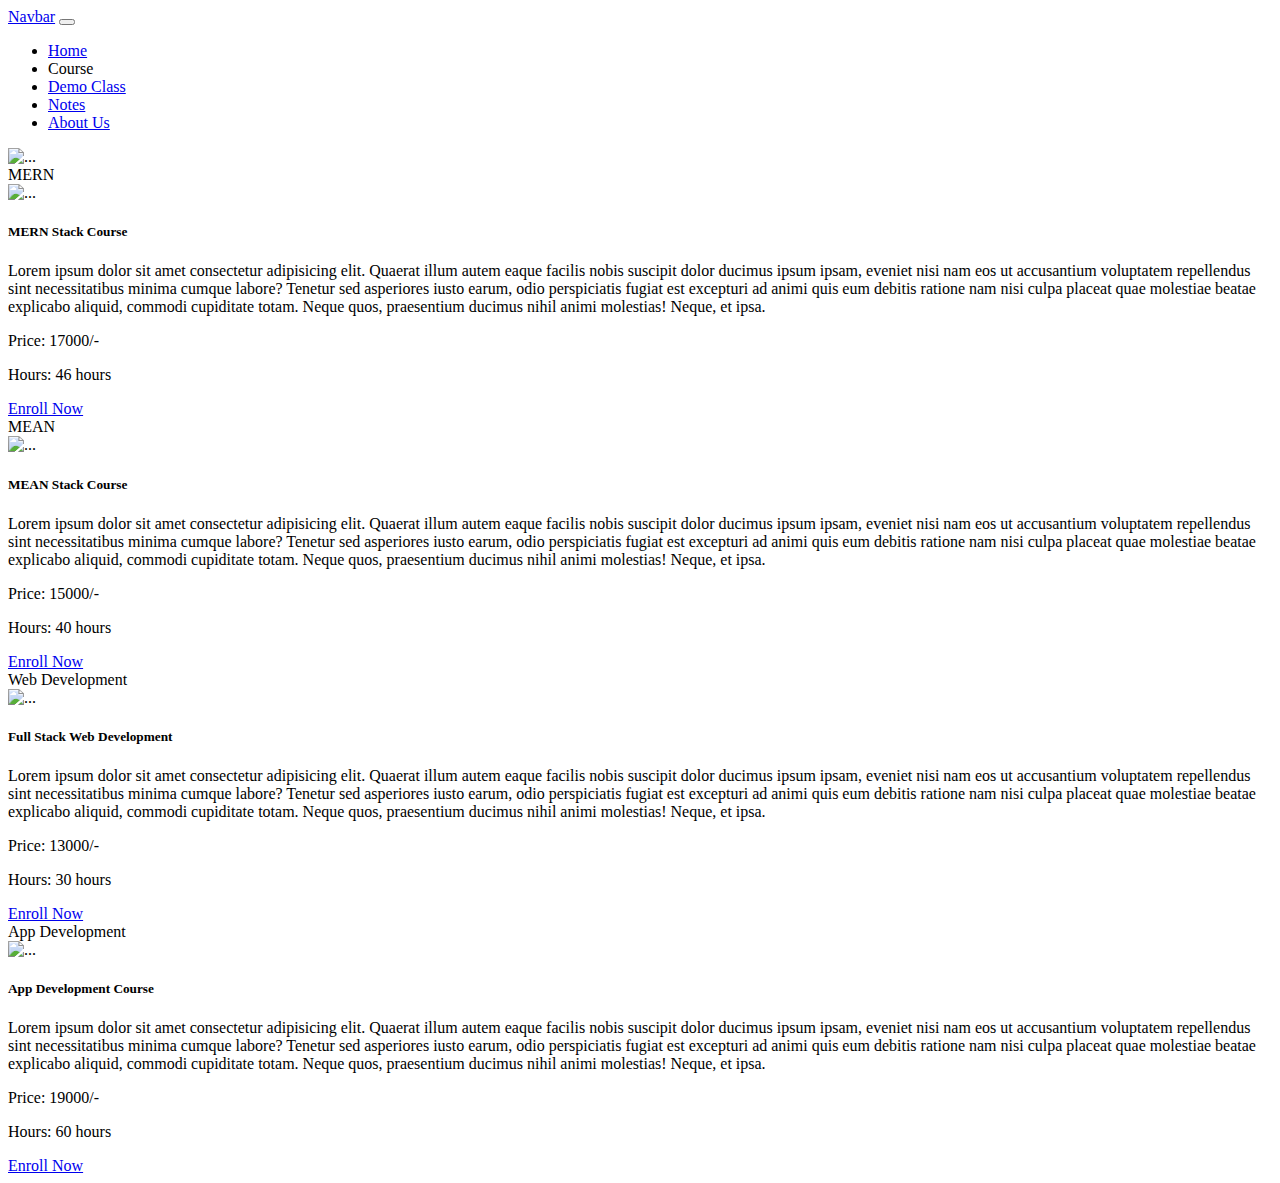
==== course.html @ ebdd9424 "First Commit" ====
<!DOCTYPE html>
<html lang="en">
<head>
    <meta charset="UTF-8">
    <meta name="viewport" content="width=device-width, initial-scale=1.0">
    <title>Course</title>
    <link href="https://cdn.jsdelivr.net/npm/bootstrap@5.0.2/dist/css/bootstrap.min.css" rel="stylesheet" integrity="sha384-EVSTQN3/azprG1Anm3QDgpJLIm9Nao0Yz1ztcQTwFspd3yD65VohhpuuCOmLASjC" crossorigin="anonymous">
    <script src="https://cdn.jsdelivr.net/npm/bootstrap@5.0.2/dist/js/bootstrap.bundle.min.js" integrity="sha384-MrcW6ZMFYlzcLA8Nl+NtUVF0sA7MsXsP1UyJoMp4YLEuNSfAP+JcXn/tWtIaxVXM" crossorigin="anonymous"></script>
</head>
<body>
    <nav class="navbar navbar-expand-lg navbar-light bg-light">
        <a class="navbar-brand" href="#">Navbar</a>
        <button class="navbar-toggler" type="button" data-toggle="collapse" data-target="#navbarSupportedContent" aria-controls="navbarSupportedContent" aria-expanded="false" aria-label="Toggle navigation">
          <span class="navbar-toggler-icon"></span>
        </button>
      
        <div class="collapse navbar-collapse" id="navbarSupportedContent">
          <ul class="navbar-nav mr-auto">
            <li class="nav-item active">
                <a class="nav-link" aria-current="page" href="index.html">Home</a>
            </li>
            <li class="nav-item">
              <a class="nav-link active">Course</a>
            </li>
            <li class="nav-item">
              <a class="nav-link" href="#">Demo Class</a>
            </li>
            <li class="nav-item">
                <a class="nav-link" href="#">Notes</a>
            </li>
            <li class="nav-item">
                <a class="nav-link" href="#">About Us</a>
            </li>
          </ul>
        </div>
    </nav>
    <img src="https://aptecheast.com/wp-content/uploads/2023/02/Banner-019.jpg" height="400px" class="d-block w-100" alt="...">
    <div class="card mt-5">
        <div class="card-header">
          MERN
        </div>
        <div class="card-body">
            <img src="https://www.srishticampus.com/packageImages/MERN-Stack-considered-the-Best-for-Developing-Web-Apps.png" height="300px" width="100px" class="card-img-top" alt="...">
          <h5 class="card-title">MERN Stack Course</h5>
          <p class="card-text">Lorem ipsum dolor sit amet consectetur adipisicing elit. Quaerat illum autem eaque facilis nobis suscipit dolor ducimus ipsum ipsam, eveniet nisi nam eos ut accusantium voluptatem repellendus sint necessitatibus minima cumque labore? Tenetur sed asperiores iusto earum, odio perspiciatis fugiat est excepturi ad animi quis eum debitis ratione nam nisi culpa placeat quae molestiae beatae explicabo aliquid, commodi cupiditate totam. Neque quos, praesentium ducimus nihil animi molestias! Neque, et ipsa.</p>
          <p class="card-text">Price: 17000/-</p>
          <p class="card-text">Hours: 46 hours</p>
          <a href="#" class="btn btn-primary">Enroll Now</a>
        </div>
      </div>
      <div class="card mt-5">
        <div class="card-header">
          MEAN
        </div>
        <div class="card-body">
            <img src="https://msproject.in/wp-content/uploads/2022/09/Mean-Stack-Developer.png" height="300px" width="100px" class="card-img-top" alt="...">
          <h5 class="card-title">MEAN Stack Course</h5>
          <p class="card-text">Lorem ipsum dolor sit amet consectetur adipisicing elit. Quaerat illum autem eaque facilis nobis suscipit dolor ducimus ipsum ipsam, eveniet nisi nam eos ut accusantium voluptatem repellendus sint necessitatibus minima cumque labore? Tenetur sed asperiores iusto earum, odio perspiciatis fugiat est excepturi ad animi quis eum debitis ratione nam nisi culpa placeat quae molestiae beatae explicabo aliquid, commodi cupiditate totam. Neque quos, praesentium ducimus nihil animi molestias! Neque, et ipsa.</p>
          <p class="card-text">Price: 15000/-</p>
          <p class="card-text">Hours: 40 hours</p>
          <a href="#" class="btn btn-primary">Enroll Now</a>
        </div>
      </div>
      <div class="card mt-5">
        <div class="card-header">
          Web Development
        </div>
        <div class="card-body">
            <img src="https://i.ytimg.com/vi/lA-fXj2fD1s/maxresdefault.jpg" height="300px" width="100px" class="card-img-top" alt="...">
          <h5 class="card-title">Full Stack Web Development</h5>
          <p class="card-text">Lorem ipsum dolor sit amet consectetur adipisicing elit. Quaerat illum autem eaque facilis nobis suscipit dolor ducimus ipsum ipsam, eveniet nisi nam eos ut accusantium voluptatem repellendus sint necessitatibus minima cumque labore? Tenetur sed asperiores iusto earum, odio perspiciatis fugiat est excepturi ad animi quis eum debitis ratione nam nisi culpa placeat quae molestiae beatae explicabo aliquid, commodi cupiditate totam. Neque quos, praesentium ducimus nihil animi molestias! Neque, et ipsa.</p>
          <p class="card-text">Price: 13000/-</p>
          <p class="card-text">Hours: 30 hours</p>
          <a href="#" class="btn btn-primary">Enroll Now</a>
        </div>
      </div>
      <div class="card mt-5">
        <div class="card-header">
          App Development
        </div>
        <div class="card-body">
            <img src="https://th.bing.com/th/id/OIP.nOiqIEoh5pcWAY_uRysELAHaDt?rs=1&pid=ImgDetMain" height="300px" width="100px" class="card-img-top" alt="...">
          <h5 class="card-title">App Development Course</h5>
          <p class="card-text">Lorem ipsum dolor sit amet consectetur adipisicing elit. Quaerat illum autem eaque facilis nobis suscipit dolor ducimus ipsum ipsam, eveniet nisi nam eos ut accusantium voluptatem repellendus sint necessitatibus minima cumque labore? Tenetur sed asperiores iusto earum, odio perspiciatis fugiat est excepturi ad animi quis eum debitis ratione nam nisi culpa placeat quae molestiae beatae explicabo aliquid, commodi cupiditate totam. Neque quos, praesentium ducimus nihil animi molestias! Neque, et ipsa.</p>
          <p class="card-text">Price: 19000/-</p>
          <p class="card-text">Hours: 60 hours</p>
          <a href="form.html" class="btn btn-primary">Enroll Now</a>
        </div>
      </div>
</body>
</html>
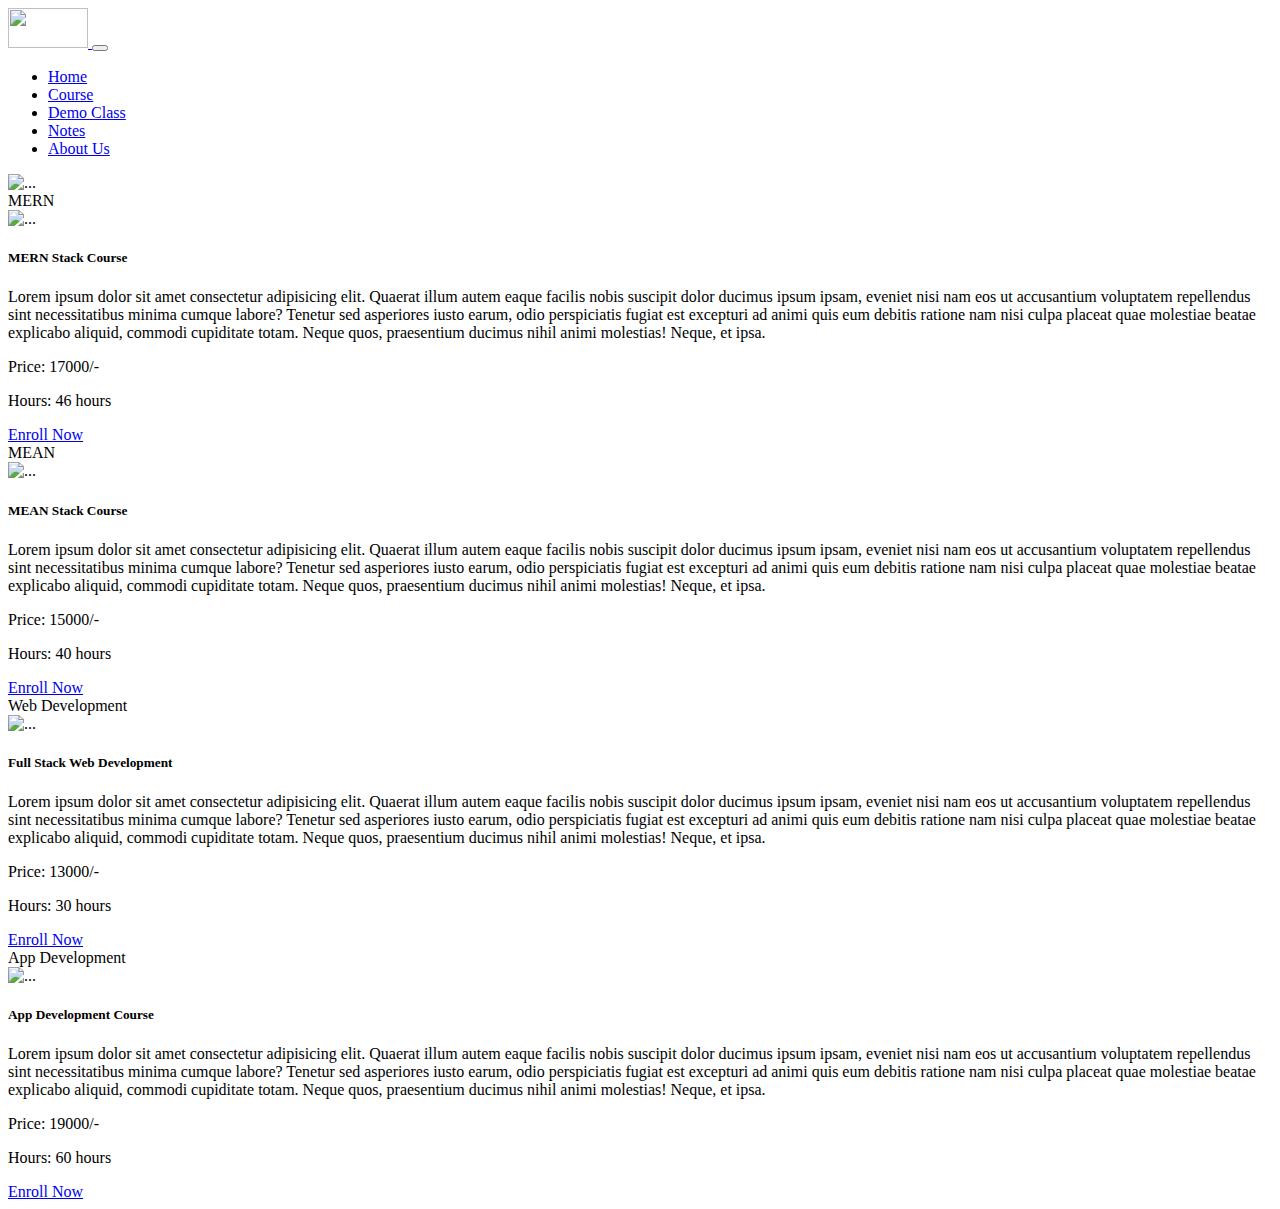
==== commit df618295: "Second Commit" ====
--- a/course.html
+++ b/course.html
@@ -9,7 +9,10 @@
 </head>
 <body>
     <nav class="navbar navbar-expand-lg navbar-light bg-light">
-        <a class="navbar-brand" href="#">Navbar</a>
+      <div class="container-fluid">
+        <a class="navbar-brand" href="#">
+          <img src="https://aptecheast.com/wp-content/uploads/2022/10/aptech_learning.png" alt="" width="80" height="40">
+        </a>
         <button class="navbar-toggler" type="button" data-toggle="collapse" data-target="#navbarSupportedContent" aria-controls="navbarSupportedContent" aria-expanded="false" aria-label="Toggle navigation">
           <span class="navbar-toggler-icon"></span>
         </button>
@@ -17,10 +20,10 @@
         <div class="collapse navbar-collapse" id="navbarSupportedContent">
           <ul class="navbar-nav mr-auto">
             <li class="nav-item active">
-                <a class="nav-link" aria-current="page" href="index.html">Home</a>
+                <a class="nav-link" href="index.html">Home</a>
             </li>
             <li class="nav-item">
-              <a class="nav-link active">Course</a>
+              <a class="nav-link active" aria-current="page" href="#">Course</a>
             </li>
             <li class="nav-item">
               <a class="nav-link" href="#">Demo Class</a>
@@ -29,10 +32,11 @@
                 <a class="nav-link" href="#">Notes</a>
             </li>
             <li class="nav-item">
-                <a class="nav-link" href="#">About Us</a>
+                <a class="nav-link" href="about_us.html">About Us</a>
             </li>
           </ul>
         </div>
+      </div>
     </nav>
     <img src="https://aptecheast.com/wp-content/uploads/2023/02/Banner-019.jpg" height="400px" class="d-block w-100" alt="...">
     <div class="card mt-5">
@@ -45,7 +49,7 @@
           <p class="card-text">Lorem ipsum dolor sit amet consectetur adipisicing elit. Quaerat illum autem eaque facilis nobis suscipit dolor ducimus ipsum ipsam, eveniet nisi nam eos ut accusantium voluptatem repellendus sint necessitatibus minima cumque labore? Tenetur sed asperiores iusto earum, odio perspiciatis fugiat est excepturi ad animi quis eum debitis ratione nam nisi culpa placeat quae molestiae beatae explicabo aliquid, commodi cupiditate totam. Neque quos, praesentium ducimus nihil animi molestias! Neque, et ipsa.</p>
           <p class="card-text">Price: 17000/-</p>
           <p class="card-text">Hours: 46 hours</p>
-          <a href="#" class="btn btn-primary">Enroll Now</a>
+          <a href="form.html" class="btn btn-primary">Enroll Now</a>
         </div>
       </div>
       <div class="card mt-5">
@@ -58,7 +62,7 @@
           <p class="card-text">Lorem ipsum dolor sit amet consectetur adipisicing elit. Quaerat illum autem eaque facilis nobis suscipit dolor ducimus ipsum ipsam, eveniet nisi nam eos ut accusantium voluptatem repellendus sint necessitatibus minima cumque labore? Tenetur sed asperiores iusto earum, odio perspiciatis fugiat est excepturi ad animi quis eum debitis ratione nam nisi culpa placeat quae molestiae beatae explicabo aliquid, commodi cupiditate totam. Neque quos, praesentium ducimus nihil animi molestias! Neque, et ipsa.</p>
           <p class="card-text">Price: 15000/-</p>
           <p class="card-text">Hours: 40 hours</p>
-          <a href="#" class="btn btn-primary">Enroll Now</a>
+          <a href="form.html" class="btn btn-primary">Enroll Now</a>
         </div>
       </div>
       <div class="card mt-5">
@@ -71,7 +75,7 @@
           <p class="card-text">Lorem ipsum dolor sit amet consectetur adipisicing elit. Quaerat illum autem eaque facilis nobis suscipit dolor ducimus ipsum ipsam, eveniet nisi nam eos ut accusantium voluptatem repellendus sint necessitatibus minima cumque labore? Tenetur sed asperiores iusto earum, odio perspiciatis fugiat est excepturi ad animi quis eum debitis ratione nam nisi culpa placeat quae molestiae beatae explicabo aliquid, commodi cupiditate totam. Neque quos, praesentium ducimus nihil animi molestias! Neque, et ipsa.</p>
           <p class="card-text">Price: 13000/-</p>
           <p class="card-text">Hours: 30 hours</p>
-          <a href="#" class="btn btn-primary">Enroll Now</a>
+          <a href="form.html" class="btn btn-primary">Enroll Now</a>
         </div>
       </div>
       <div class="card mt-5">
